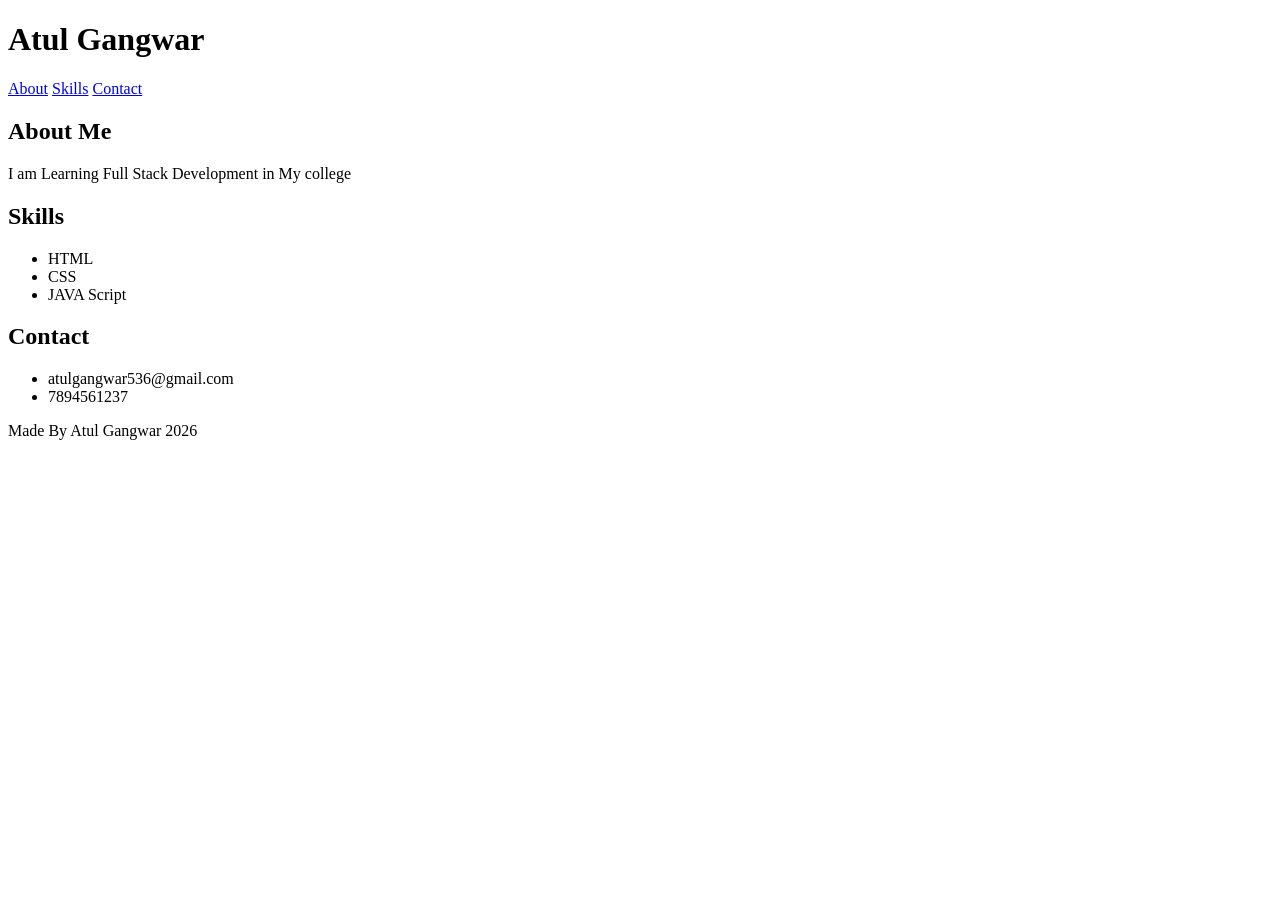
==== Demo.html @ c208f7b2 "Initial commit" ====
<!DOCTYPE html>
<html lang="en">
<head>
    <meta charset="UTF-8">
    <meta name="viewport" content="width=device-width, initial-scale=1.0">
    <title>Demo Code</title>
</head>
<body>
    <header>
        <h1>Atul Gangwar</h1>

        <nav>
            <a href="#about">About</a>
            <a href="#skills">Skills</a>
            <a href="#contact">Contact</a>
            
        </nav>
    </header>

    <main>

        <section id="about">
            <h2>About Me</h2>
            <p>I am Learning Full Stack Development in My college</p>
        </section>

        <section id="skills">
            <h2>Skills</h2>
            <ul>
                <li>HTML</li>
                <li>CSS</li>
                <li>JAVA Script</li>
            </ul>
        </section>

        <section id="contact">
            <h2>Contact</h2>
            <ul>
                <li>atulgangwar536@gmail.com</li>
                <li>7894561237</li>
            </ul>
        </section>
    </main>

    <footer>
        <p>Made By Atul Gangwar 2026</p>
    </footer>
    
    
</body>
</html>
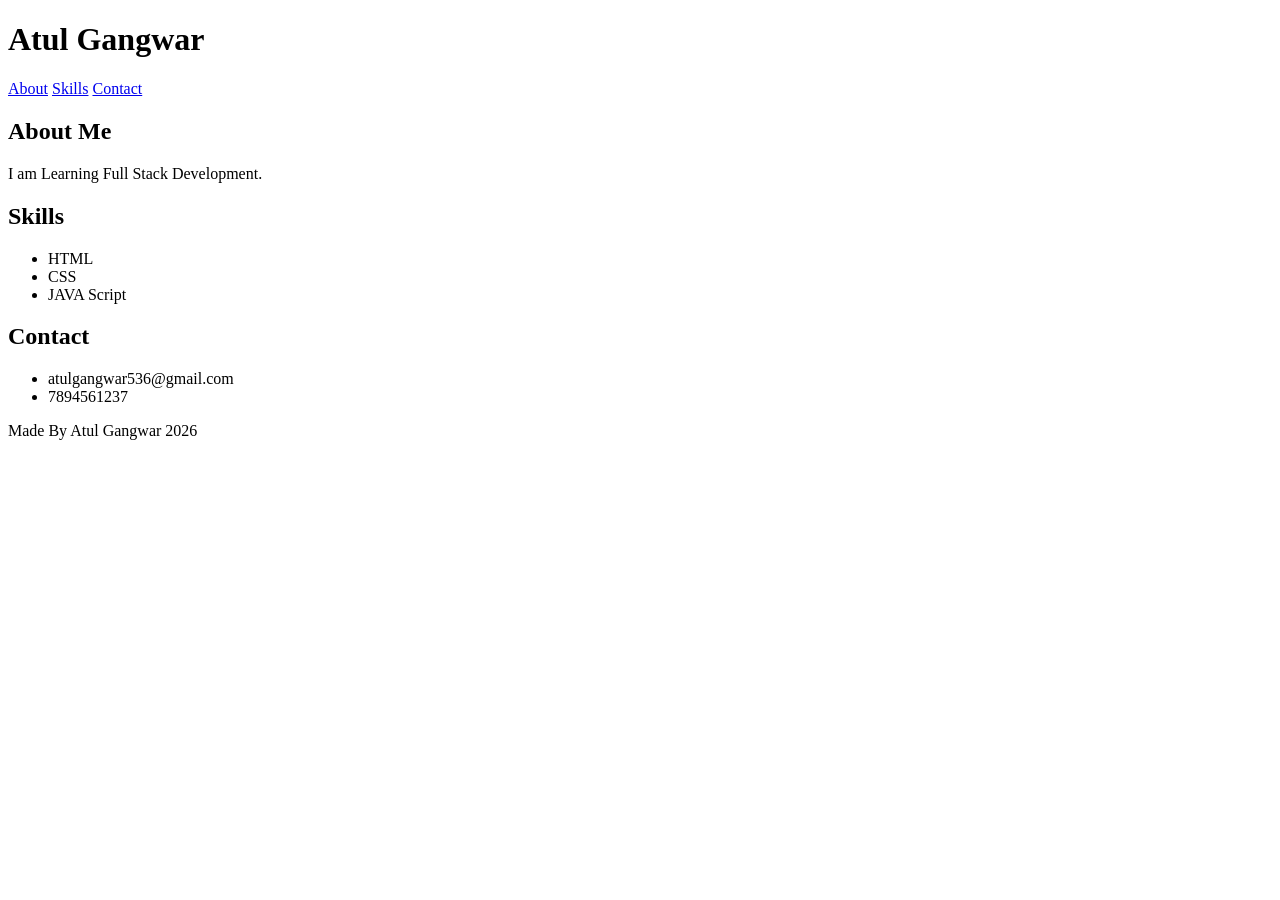
==== commit c5354807: "Added something new" ====
--- a/Demo.html
+++ b/Demo.html
@@ -21,7 +21,7 @@
 
         <section id="about">
             <h2>About Me</h2>
-            <p>I am Learning Full Stack Development in My college</p>
+            <p>I am Learning Full Stack Development.</p>
         </section>
 
         <section id="skills">
